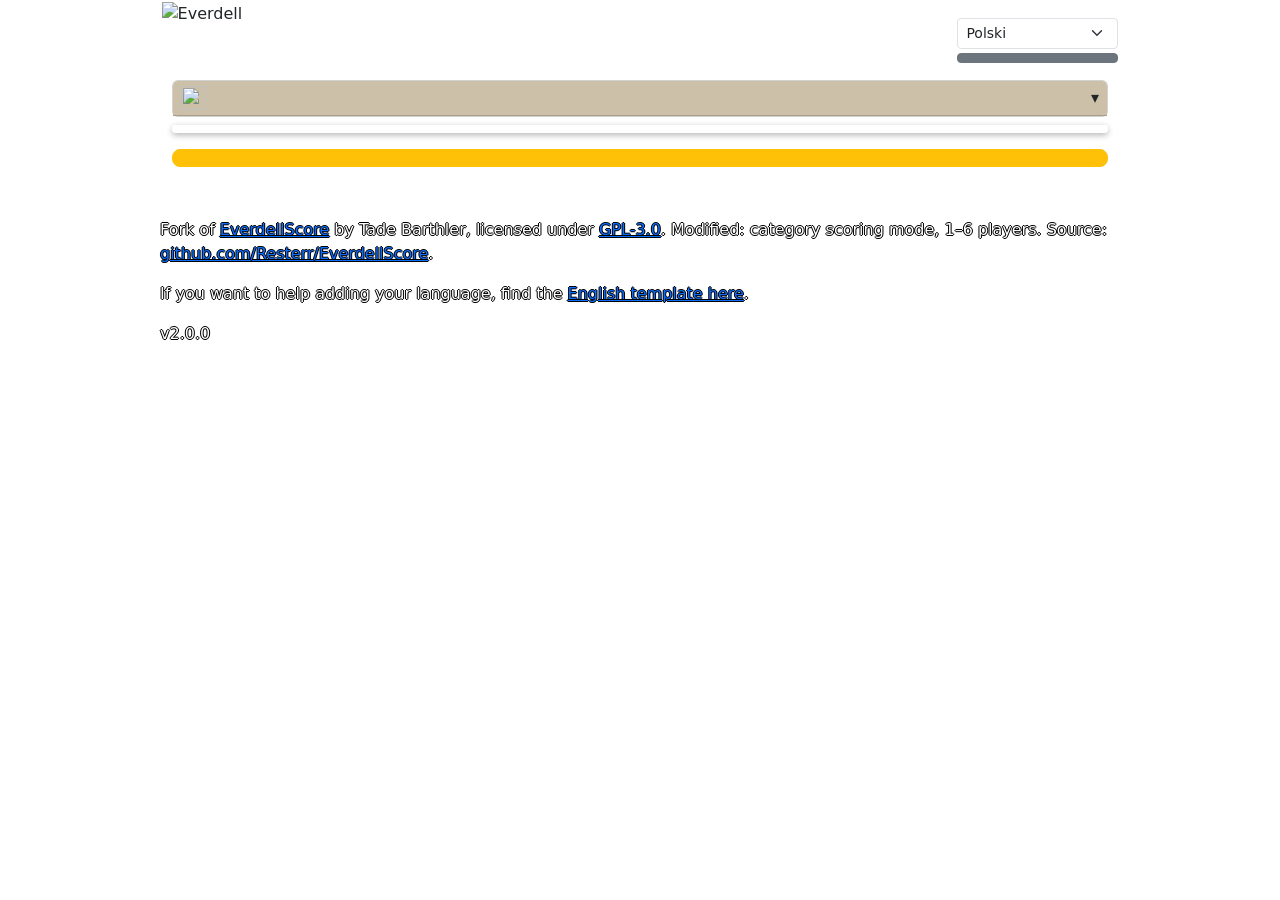
==== index.html @ 853908e9 "Add category scoring mode and support for 1-6 players - New default page (index.html): points entere" ====
<!doctype html>
<html lang="pl">

<head>
    <meta charset="utf-8">
    <title>Everdell: App of Scoring</title>
    <meta name="description" content="Everdell: App of Scoring">
    <meta name="author" content="Tade Barthler (original), fork contributors">
    <meta name="viewport" content="width=device-width, initial-scale=1">
    <meta name="theme-color" content="#ffffff">
    <link rel="icon" type="image/png" sizes="192x192" href="img/icons/icon_192.png">
    <link rel="icon" type="image/png" sizes="32x32" href="img/icons/icon_32.png">
    <link rel="icon" type="image/png" sizes="96x96" href="img/icons/icon_96.png">
    <script src="https://cdnjs.cloudflare.com/ajax/libs/i18next/8.1.0/i18next.min.js"></script>
    <script src="https://cdn.jsdelivr.net/npm/i18next-http-backend@1.3.1/i18nextHttpBackend.min.js"></script>
    <script
        src="https://cdnjs.cloudflare.com/ajax/libs/i18next-browser-languagedetector/6.1.5/i18nextBrowserLanguageDetector.min.js"
        integrity="sha512-Ih6s+CnuvIm8c0ve1oyco5GwQHRTKK7rvDdg8Vr99RWtE+llPXU9ieKm9J8NimyUAJoGrnV0k88fG0uUsCQh2w=="
        crossorigin="anonymous" referrerpolicy="no-referrer"></script>
    <link href="https://cdn.jsdelivr.net/npm/bootstrap@5.2.0/dist/css/bootstrap.min.css" rel="stylesheet"
        integrity="sha384-gH2yIJqKdNHPEq0n4Mqa/HGKIhSkIHeL5AyhkYV8i59U5AR6csBvApHHNl/vI1Bx" crossorigin="anonymous">
    <link rel="stylesheet" href="css/styles.css">
    <link rel="stylesheet" href="css/tally.css">
</head>

<body class="tally-page">
    <header>
        <img src="img/everdell_logo.png" alt="Everdell" class="tally-logo">
        <div id="header-right">
            <select id="lang-select" class="form-select form-select-sm" aria-label="Language">
                <option value="pl">Polski</option>
                <option value="en">English</option>
                <option value="de">Deutsch</option>
                <option value="es">Español</option>
                <option value="nl">Nederlands</option>
                <option value="pt">Brasil português</option>
            </select>
            <a href="cards.html" class="btn btn-sm btn-secondary" data-i18n="gen.mode_cards"></a>
        </div>
    </header>

    <main id="tally" class="container-fluid tally">
        <details id="tally-settings" class="card">
            <summary class="card-header">
                <img src="img/expansions.png" alt="" width="24" height="24"><span data-i18n="tally.settings"></span>
            </summary>
            <div class="card-body">
                <div class="mb-2">
                    <div class="form-label" data-i18n="gen.playercount"></div>
                    <div id="player-count" class="btn-group w-100" role="group"></div>
                </div>
                <div class="mb-2">
                    <div class="form-label" data-i18n="tally.names"></div>
                    <div id="player-names" class="names-grid"></div>
                </div>
                <div class="mb-2">
                    <div class="form-label" data-i18n="gen.expansions"></div>
                    <div id="tally-expansions"></div>
                </div>
                <button id="btn-newgame" type="button" class="btn btn-danger" data-i18n="tally.newgame"></button>
            </div>
        </details>

        <div id="tally-head" class="tally-grid" aria-live="polite"></div>

        <p class="tally-hint" data-i18n="tally.hint"></p>

        <div id="tally-body"></div>

        <div class="tally-actions">
            <button id="btn-results" type="button" class="btn btn-warning btn-lg w-100" data-i18n="tally.results"></button>
        </div>

        <div id="results-modal" class="modal fade" tabindex="-1" aria-labelledby="results-title">
            <div class="modal-dialog modal-dialog-scrollable modal-lg">
                <div class="modal-content">
                    <div class="modal-header">
                        <h5 id="results-title" class="modal-title" data-i18n="tally.results"></h5>
                        <button type="button" class="btn-close" data-bs-dismiss="modal" data-i18n-title="tally.close"></button>
                    </div>
                    <div class="modal-body">
                        <p id="results-headline" class="results-headline"></p>
                        <div class="table-responsive">
                            <table id="results-table" class="table table-sm table-bordered results-table"></table>
                        </div>
                    </div>
                    <div class="modal-footer">
                        <button type="button" class="btn btn-secondary" data-bs-dismiss="modal" data-i18n="tally.close"></button>
                    </div>
                </div>
            </div>
        </div>
    </main>

    <footer>
        <div id="developmentlink">
            <p>Fork of <a href="https://github.com/tadeaustria/EverdellScore">EverdellScore</a> by Tade Barthler,
                licensed under <a href="LICENSE">GPL-3.0</a>. Modified: category scoring mode, 1–6 players.
                Source: <a href="https://github.com/Resterr/EverdellScore">github.com/Resterr/EverdellScore</a>.</p>
            <p>If you want to help adding your language, find the <a href="i18n/en/translation.json">English template here</a>.</p>
        </div>
        <div id="version">
            <p>v2.0.0</p>
        </div>
    </footer>

    <script src="https://cdn.jsdelivr.net/npm/bootstrap@5.2.0/dist/js/bootstrap.bundle.min.js"
        integrity="sha384-A3rJD856KowSb7dwlZdYEkO39Gagi7vIsF0jrRAoQmDKKtQBHUuLZ9AsSv4jD4Xa"
        crossorigin="anonymous"></script>
    <script src="src/i18n-init.js"></script>
    <script src="src/players-store.js"></script>
    <script src="src/tally.js"></script>
</body>

</html>
---- css/styles.css ----
#cards .card-header,
#hand .card-header,
#playercountpanel .card-header,
#expansionspanel .card-header {
  padding: 0.2rem;
  font-weight: bold;
  background-color: #ccc0a8;
  cursor: pointer;
}

#garlandaward .highlight{
  background-color: rgb(253, 253, 193)
}

img+a {
  margin: 0.5rem;
}

.playercard {
  width: 15rem;
  cursor: pointer;
}

.badge {
  font-size: 12pt;
}

h3,
#main-right label,
footer p {
  color: white;
  text-shadow: -1px 0 black, 0 1px black, 1px 0 black, 0 -1px black;
}

.nav-link {
  color: gold;
  background: grey !important;
}

.nav-link.active {
  background: var(--bs-nav-tabs-link-active-bg) !important;
}

.nav-link:hover {
  color: goldenrod;
}

li.list-group-item {
  cursor: pointer;
  padding: 0.2rem;
}

.traveler {
  background-color: #D5C1AF;
}

.production {
  background-color: #C8ECC1;
}

.destination {
  background-color: #DD9696;
}

.governance {
  background-color: #C0C9E6;
}

.prosperity {
  background-color: #E0ABF9;
}

html,
body {
  /* height: 97%; */
  margin: 0;
  padding: 0;
}

body {
  background-image: url('../img/everdell_background.jpg');
  background-repeat: no-repeat;
  background-attachment: fixed;
  background-size: cover;
  background-position: center center;
  display: flex;
  flex-direction: column;
  min-height: 100%;
  width: 100%;
  max-width: 60rem;
  margin-left: auto;
  margin-right: auto;
}

#header-right {
  float: right;
  display: flex;
  flex-direction: column;
  align-items: right;
}

header {
  position: fixed;
  z-index: 1;
  height: 5rem;
  padding: 0.1rem;
  width: 100%;
  max-width: 60rem;
  vertical-align: middle;
}

main {
  padding-top: 5rem;
  min-height: 100%;
  display: flex;
  -webkit-box-flex: 1;
  -ms-flex: 1;
  flex: 1;
  max-width: 60rem;
}

footer {
  padding-top: 2rem;
  width: 100%;
}

#main-left {
  width: 10rem;
}

#main-right {
  min-height: 100%;
  padding-left: 0.5rem;
  width: calc(100% - 10.5rem);
}

#playercountpanel .card-header {
  display: block;
  margin: 0;
}

/* 5-6 player tabs: keep them compact so they wrap into at most two rows */
#nav-tab .nav-link {
  padding: 0.3rem 0.5rem;
}

#nav-tab .nav-link p {
  margin: 0;
}

#leftOverArea label {
  width: 75pt;
}
---- css/tally.css ----
/* Category x players scoring mode. --n = number of players (set from JS). */

main.tally {
  display: block;
  padding-bottom: 1rem;
}

#tally-settings {
  margin-bottom: 0.5rem;
}

#tally-settings > summary {
  list-style: none;
  cursor: pointer;
  padding: 0.3rem 0.5rem;
  font-weight: bold;
  background-color: #ccc0a8;
}

#tally-settings > summary::-webkit-details-marker {
  display: none;
}

#tally-settings > summary img {
  margin-right: 0.5rem;
}

#tally-settings > summary::after {
  content: "▾";
  float: right;
}

#tally-settings[open] > summary::after {
  content: "▴";
}

.names-grid {
  display: grid;
  grid-template-columns: repeat(auto-fill, minmax(9rem, 1fr));
  gap: 0.3rem;
}

.names-grid input,
.score-input {
  font-size: 16px; /* prevents iOS zoom on focus */
}

.tally-grid {
  display: grid;
  grid-template-columns: repeat(var(--n, 4), minmax(0, 1fr));
  gap: 4px;
}

/* Totals stay visible while scrolling (below the fixed 5rem header) */
#tally-head {
  position: sticky;
  top: 5rem;
  z-index: 1;
  padding: 4px;
  background: rgba(255, 255, 255, 0.95);
  border-radius: 0.375rem;
  box-shadow: 0 2px 6px rgba(0, 0, 0, 0.3);
}

.head-cell {
  text-align: center;
  border-radius: 0.3rem;
  padding: 2px 0;
  min-width: 0;
}

.head-cell.focus-col {
  outline: 2px solid #6c757d;
}

.head-cell.winner {
  background-color: #ffe082;
}

.head-name {
  font-size: 0.8rem;
  font-weight: bold;
  white-space: nowrap;
  overflow: hidden;
  text-overflow: ellipsis;
  padding: 0 2px;
}

.head-total {
  font-size: 1.3rem;
  font-weight: bold;
  line-height: 1.2;
}

.head-place {
  font-size: 0.75rem;
  min-height: 1rem;
}

.tally-hint {
  margin: 0.3rem 0;
  font-size: 0.85rem;
  color: white;
  text-shadow: -1px 0 black, 0 1px black, 1px 0 black, 0 -1px black;
}

.tally-group {
  margin: 0.6rem 0 0.2rem;
  font-size: 1.1rem;
}

.cat {
  background: rgba(255, 255, 255, 0.92);
  border-radius: 0.375rem;
  padding: 6px;
  margin-bottom: 6px;
}

.cat-header {
  display: flex;
  align-items: center;
  gap: 0.4rem;
  margin-bottom: 4px;
  font-weight: bold;
}

.cat-noicon {
  display: inline-block;
  width: 24px;
}

.cat-label {
  flex-grow: 1;
}

.cat-sign {
  min-width: 2.5rem;
  font-weight: bold;
  padding: 0 0.5rem;
}

.score-input {
  text-align: center;
  padding: 0.3rem 0.1rem;
  min-width: 0;
}

.score-input.is-invalid {
  background-image: none; /* Bootstrap's icon does not fit narrow fields */
  padding-right: 0.1rem;
}

.tally-actions {
  margin-top: 0.8rem;
}

.results-headline {
  font-size: 1.2rem;
  font-weight: bold;
}

.results-table th,
.results-table td {
  text-align: center;
  white-space: nowrap;
}

.results-table th[scope="row"] {
  text-align: left;
  position: sticky;
  left: 0;
  background: white;
}

.results-table .winner {
  background-color: #ffe082;
}

.results-table tfoot {
  font-weight: bold;
}

/* Header: logo left, language + mode link right, always within 5rem */
body.tally-page header {
  display: flex;
  align-items: center;
  justify-content: space-between;
  gap: 0.3rem;
}

.tally-logo {
  height: 4.8rem;
  max-width: 55%;
  object-fit: contain;
  object-position: left;
}

body.tally-page #header-right {
  float: none;
  max-width: 45%;
  gap: 0.25rem;
}

body.tally-page #header-right .btn {
  font-size: 0.75rem;
  line-height: 1.1;
  white-space: normal;
}
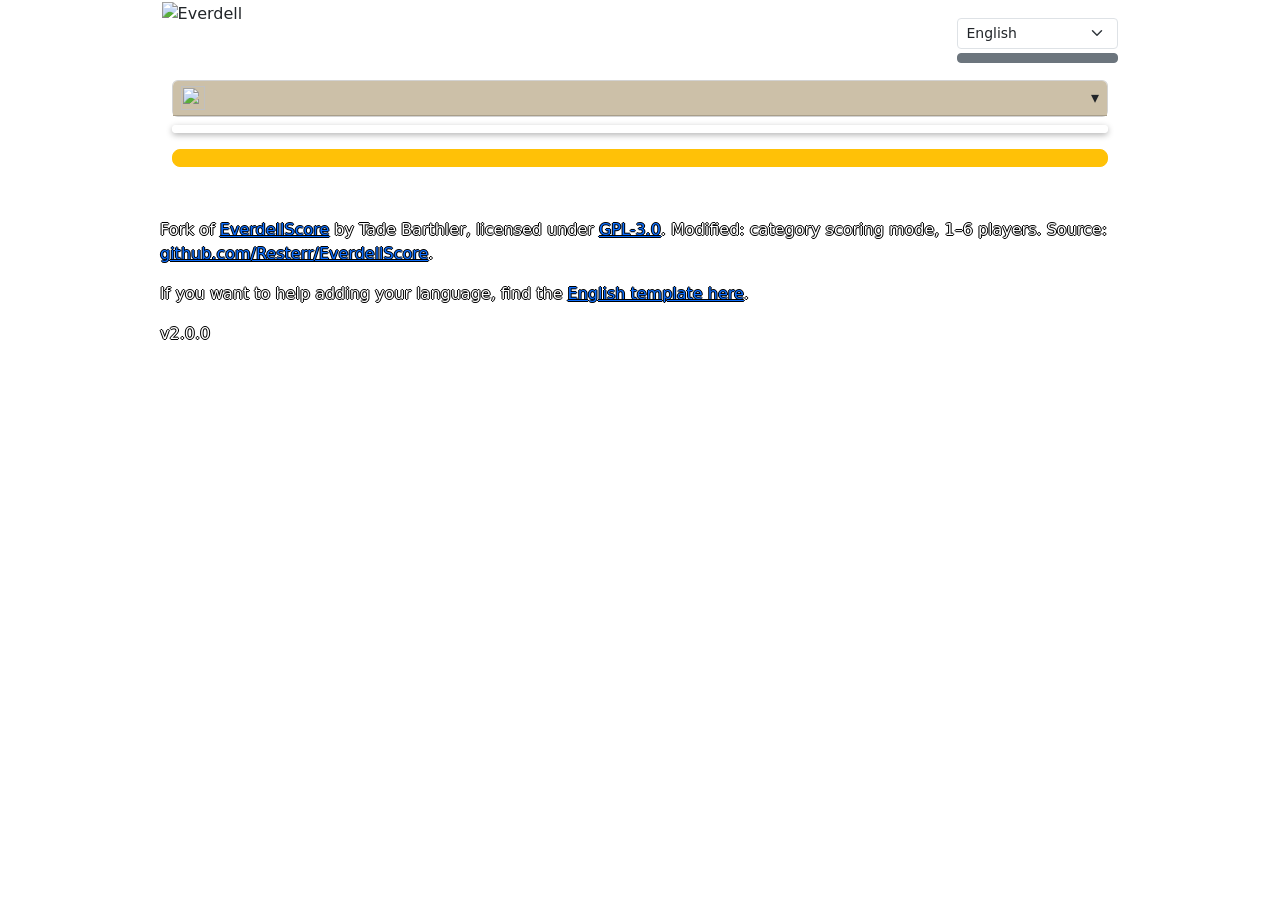
==== commit d58a32ea: "Default language English English is used when no language was chosen before; the choice is still rem" ====
--- a/index.html
+++ b/index.html
@@ -1,5 +1,5 @@
 <!doctype html>
-<html lang="pl">
+<html lang="en">
 
 <head>
     <meta charset="utf-8">
@@ -28,8 +28,8 @@
         <img src="img/everdell_logo.png" alt="Everdell" class="tally-logo">
         <div id="header-right">
             <select id="lang-select" class="form-select form-select-sm" aria-label="Language">
+                <option value="en">English</option>
                 <option value="pl">Polski</option>
-                <option value="en">English</option>
                 <option value="de">Deutsch</option>
                 <option value="es">Español</option>
                 <option value="nl">Nederlands</option>
